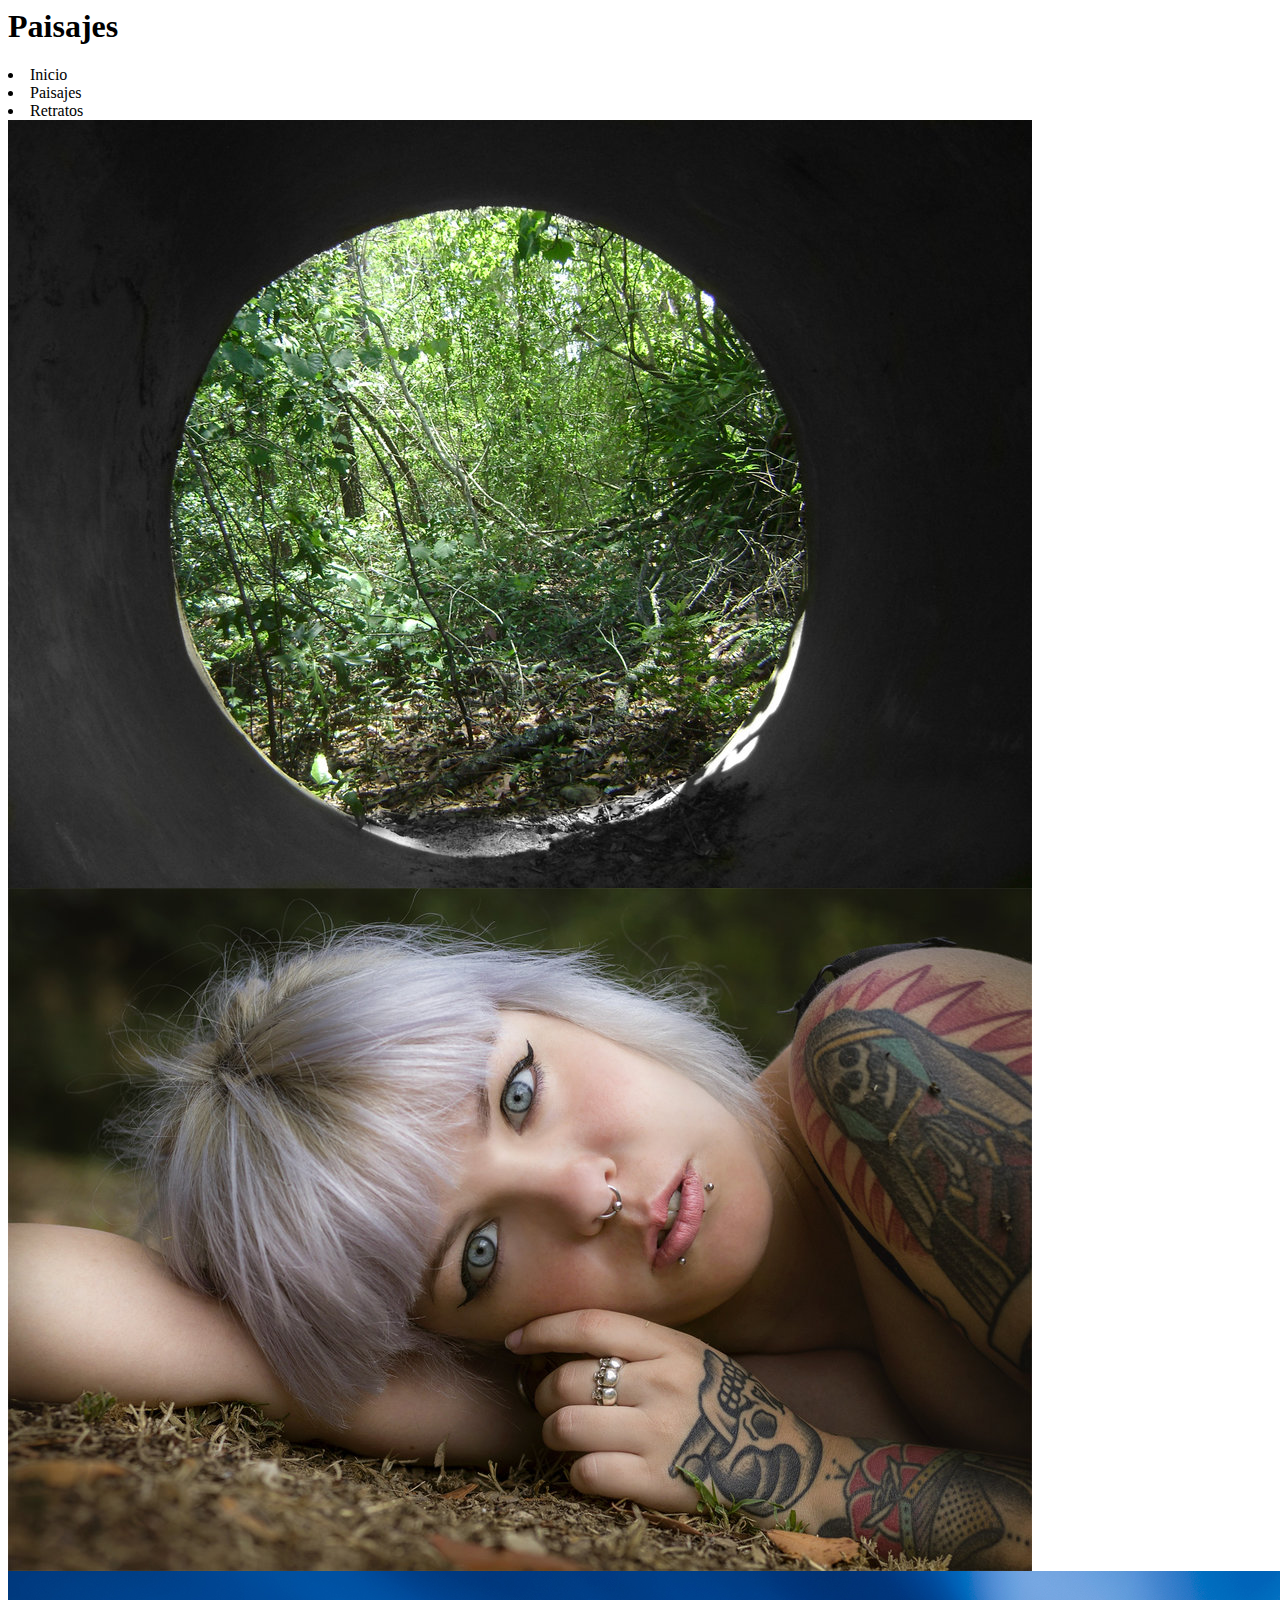
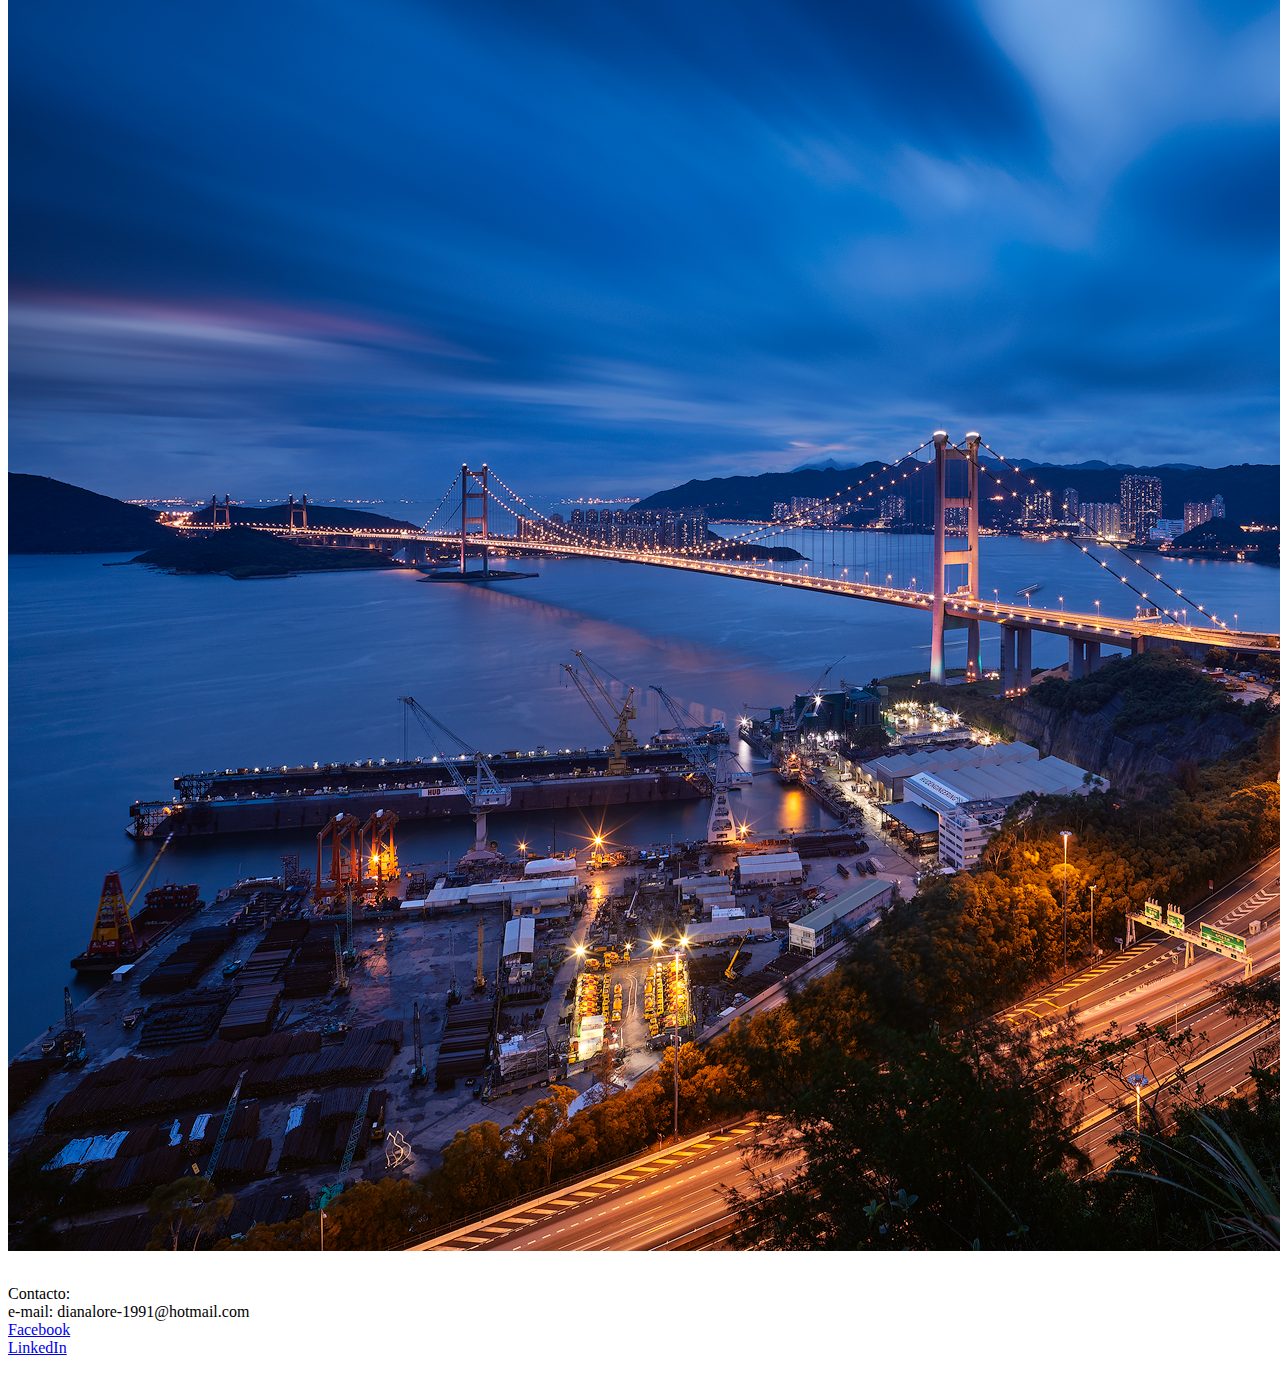
==== Paisajes.html @ 7f889836 "añadidos al repositorio los documentos base y la maquetación basica de la paginad e inicio" ====
<html>
<head>
	<title>Paisajes</title>
	<link rel="stylesheet" href="Estilos/Estilos.css">
	<meta charset="utf-8">
  <meta name="author" content="Diana Lorena Garcia Cortes">
  <meta name="keywords" content="Fotografia, Diana Lorena, Garcia Cortes, Examen, final, CSS3 y Web Responsive, Next U, Paisajes">
  <meta name="description" content="Examen final de CSS3 y Web Responsive para Next University">
</head>
<body>

<header>
	<h1 id="cabecera">
    		Paisajes
	</h1>
</header>
<section id="menu">
  <li>Inicio</li>
  <li>Paisajes</li>
  <li>Retratos</li>
</section>

<section id="contenido">
	<div id="imagen1">
			<img src="Img/down_the_rabbit_hole.jpg" >
	</div>

  <div id="imagen2">
			<img src="Img/rita.jpg" >
	</div>

  <div id="imagen3">
			<img src="Img/z_hurdles_of_life.jpg" >
	</div>
</section>

<footer>
  <p>
    <br/>
    Contacto:<br/>
    e-mail: dianalore-1991@hotmail.com<br/>
    <a href="https://www.facebook.com/lorenagarcia.23" target="_blank">Facebook</a><br/>
    <a href="https://www.linkedin.com/in/lorena-garcia-80579648/" target="_blank">LinkedIn</a>
  </p>
</footer>
</body>
</html>
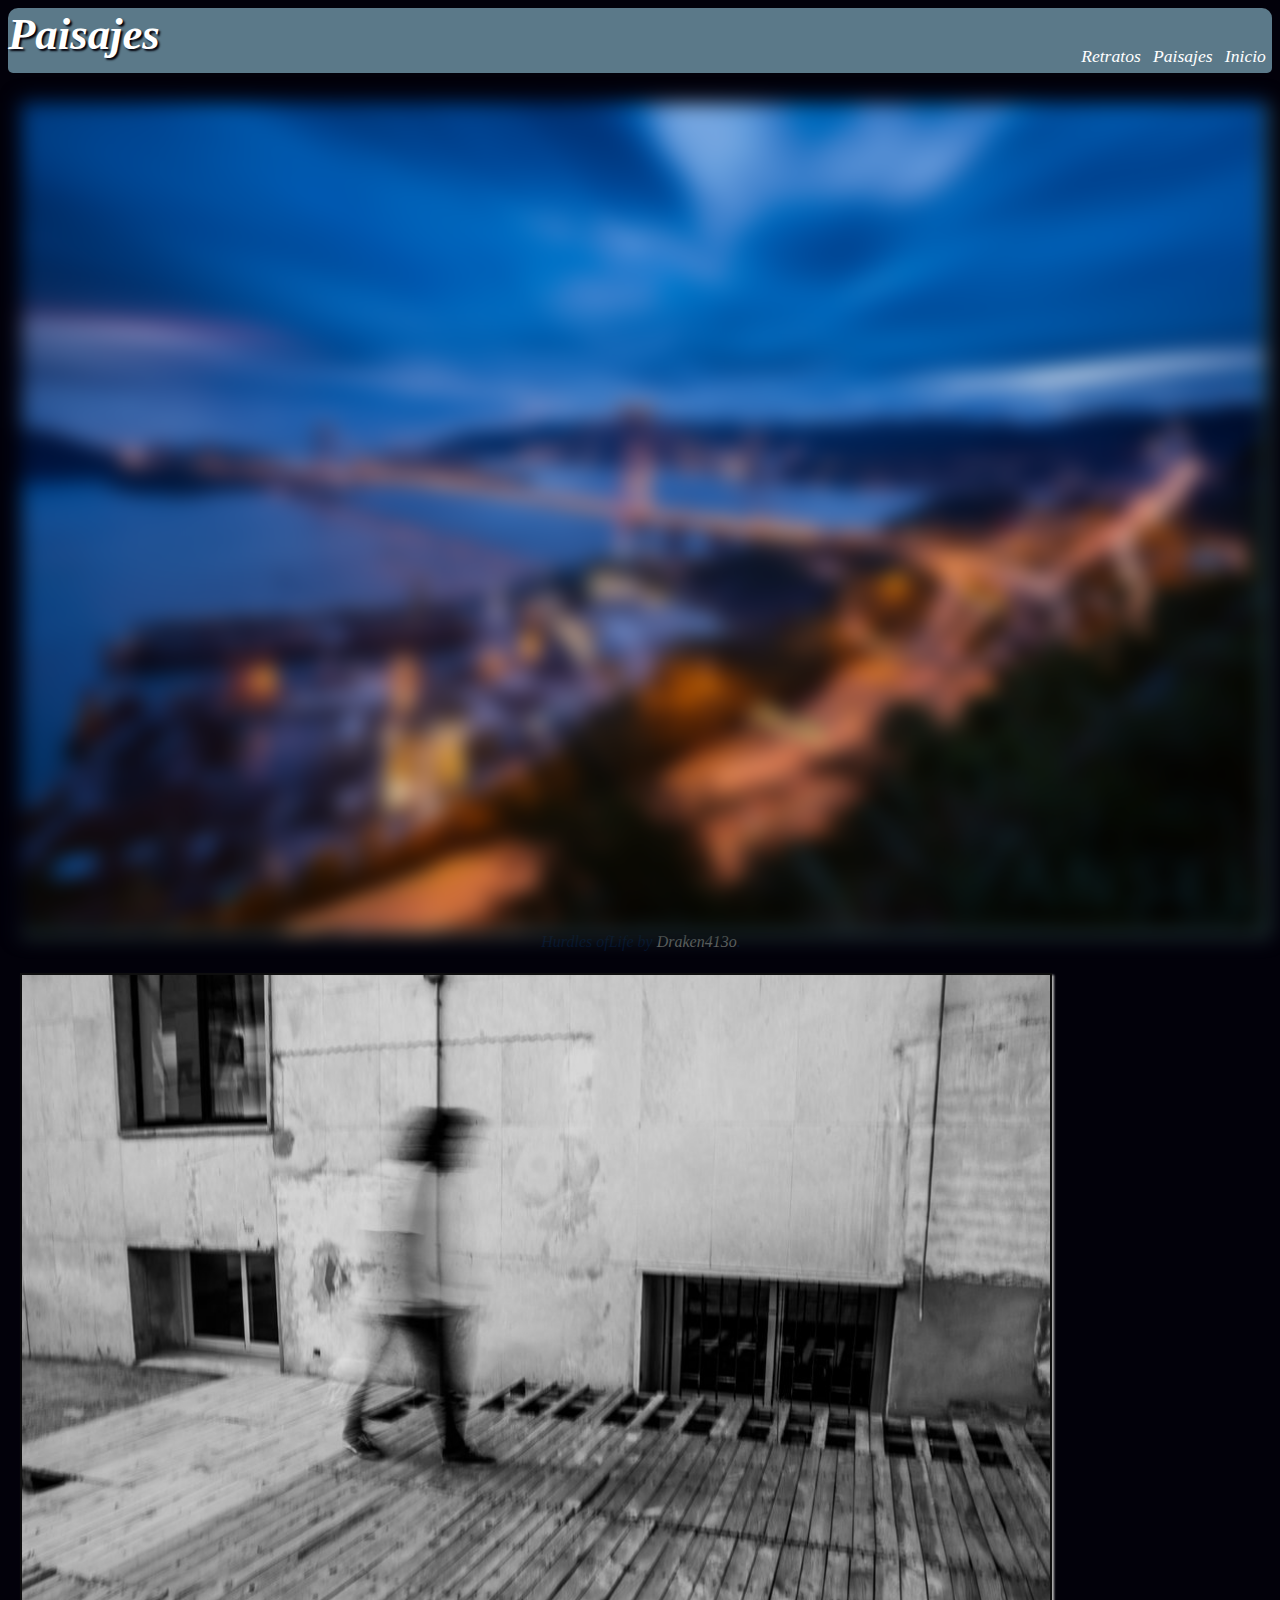
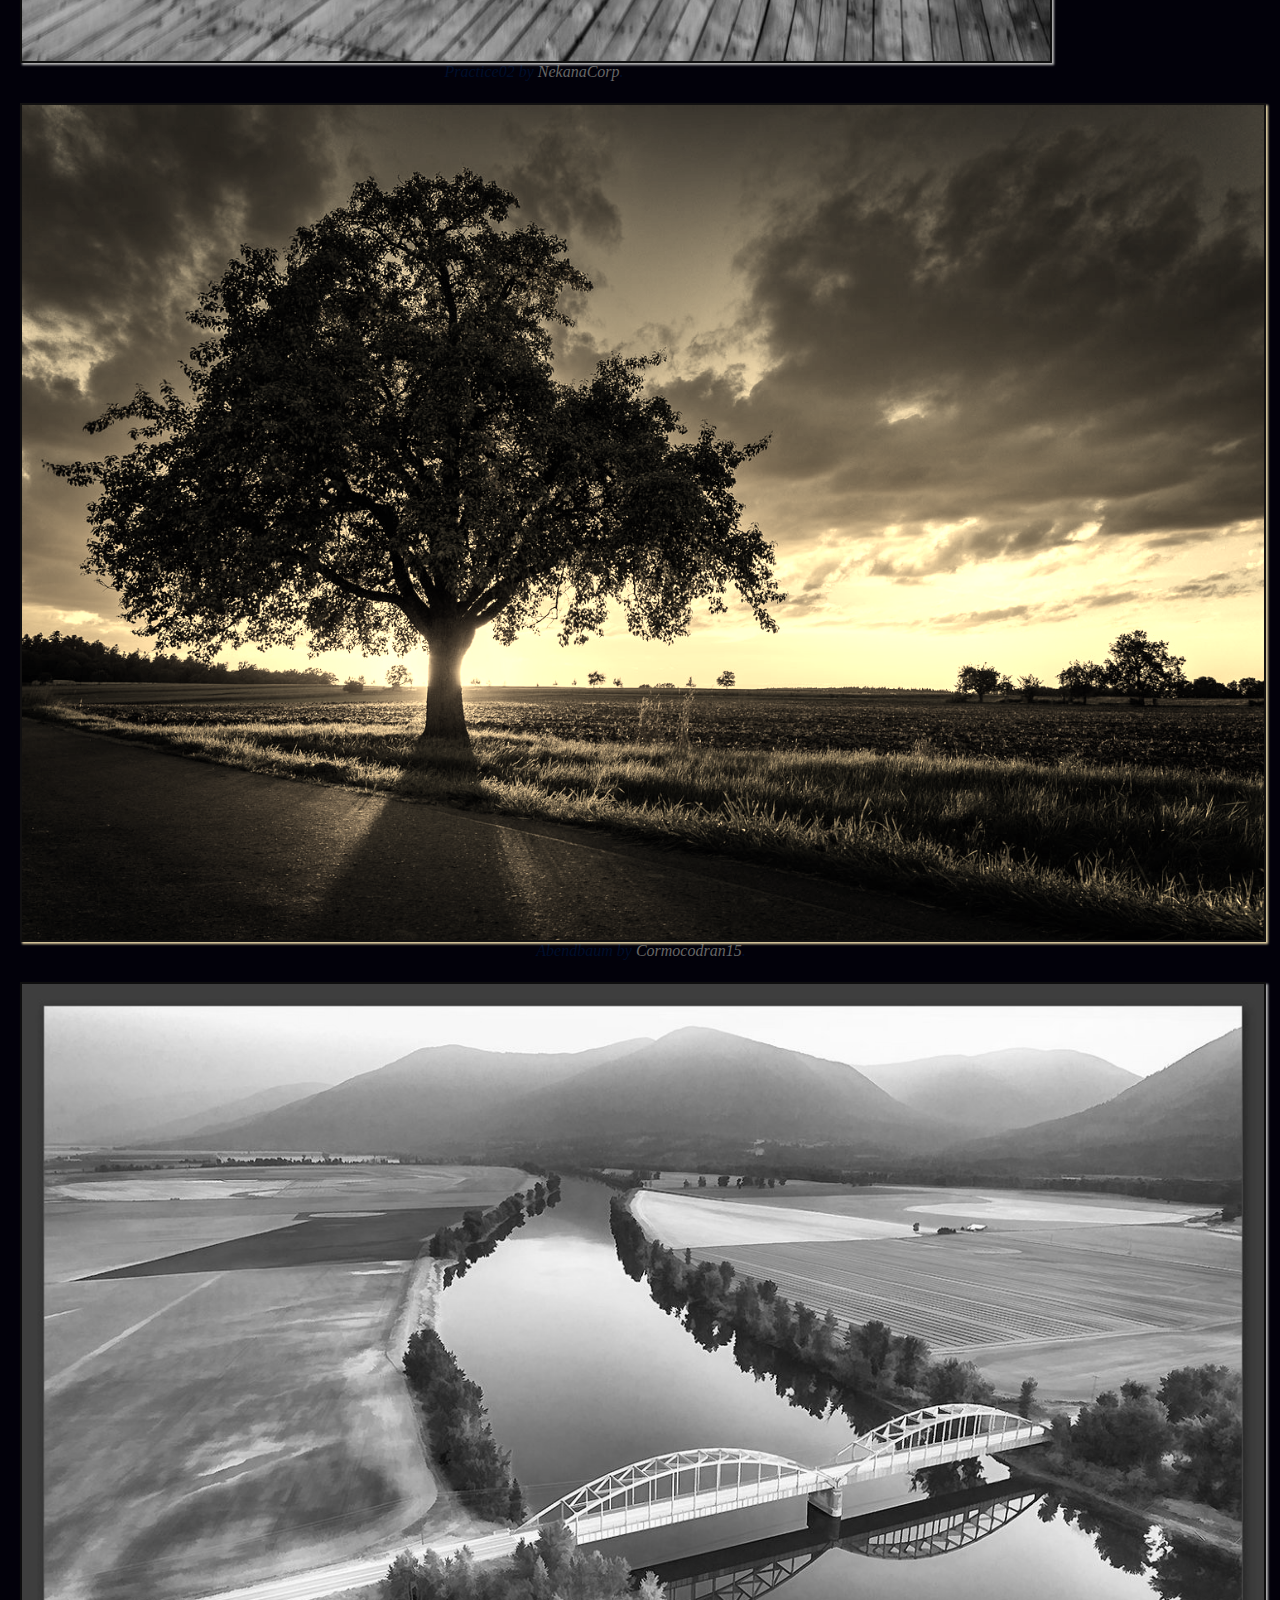
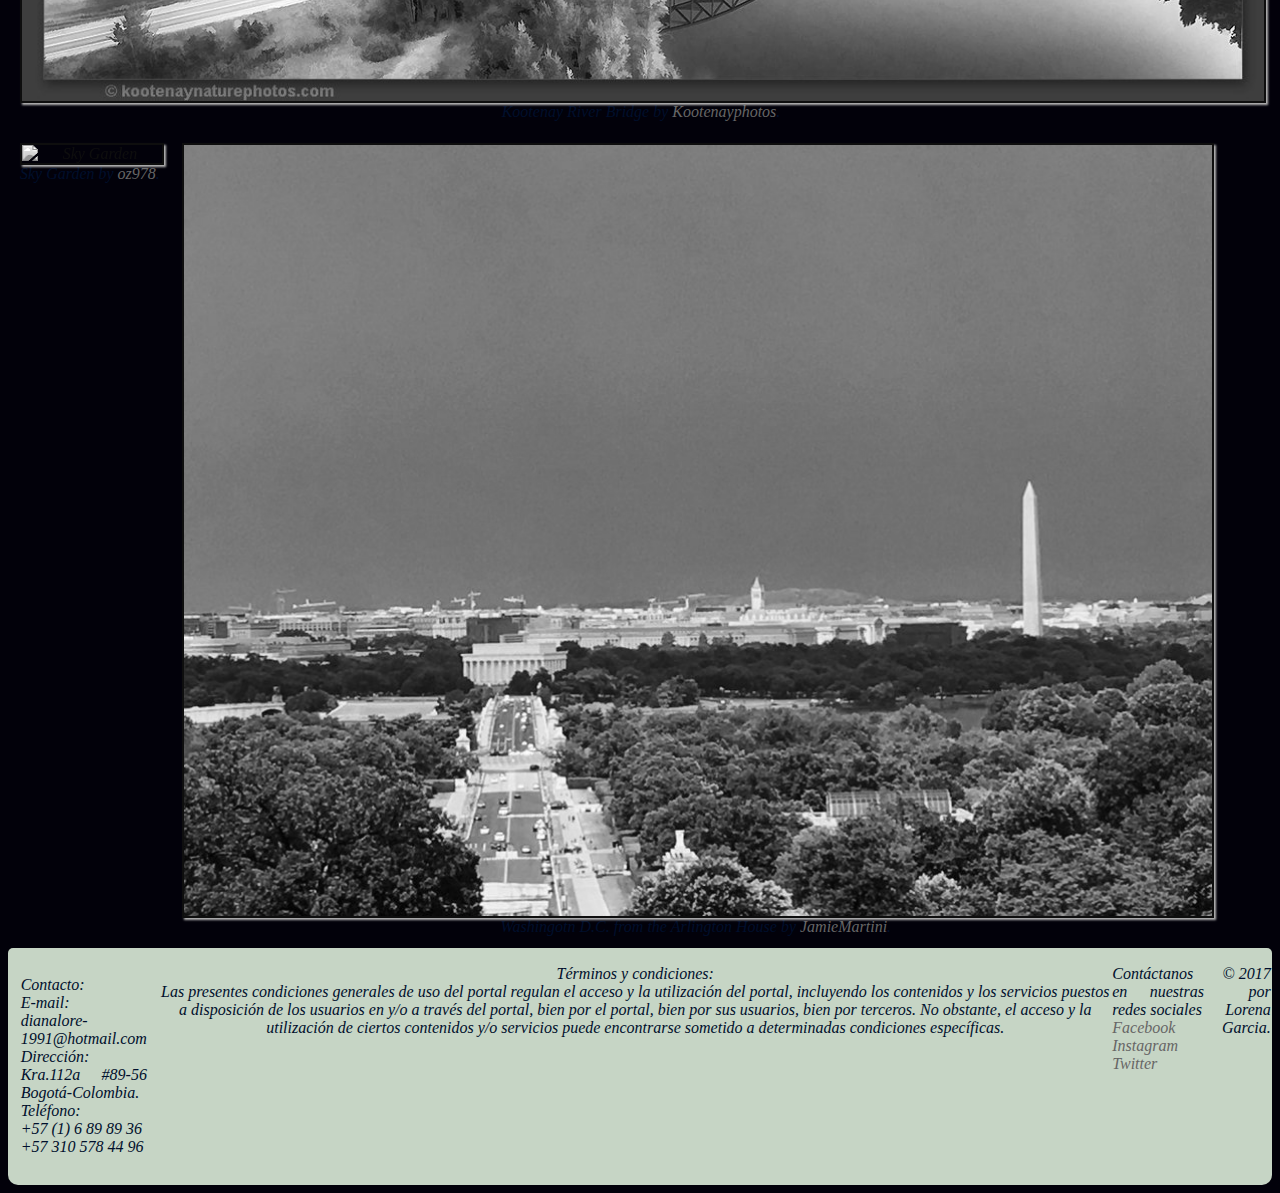
==== commit 299e3d48: "No logro cuadrar detalles del menú en versión movil y falta arreglar paisajes y retratos para versió" ====
--- a/Paisajes.html
+++ b/Paisajes.html
@@ -1,47 +1,80 @@
-<html>
+<!DOCTYPE html>
 <head>
 	<title>Paisajes</title>
-	<link rel="stylesheet" href="Estilos/Estilos.css">
+	<link rel="stylesheet" href="Estilos/Estilos2.css">
 	<meta charset="utf-8">
   <meta name="author" content="Diana Lorena Garcia Cortes">
   <meta name="keywords" content="Fotografia, Diana Lorena, Garcia Cortes, Examen, final, CSS3 y Web Responsive, Next U, Paisajes">
   <meta name="description" content="Examen final de CSS3 y Web Responsive para Next University">
 </head>
-<body>
+	  <body>
+	    <header>
+		     <h1 id="cabecera">Paisajes</h1>
+	       <nav id="menu-principal">
+	         <ul>
+	           <li><a href="Index.html">Inicio</a></li>
+	           <li><a href="Paisajes.html">Paisajes </a></li>
+	           <li><a href="Retratos.html">Retratos</a></li>
+	         </ul>
+	       </nav>
+	     </header>
 
-<header>
-	<h1 id="cabecera">
-    		Paisajes
-	</h1>
-</header>
-<section id="menu">
-  <li>Inicio</li>
-  <li>Paisajes</li>
-  <li>Retratos</li>
-</section>
+	     <div class="Galeria">
+	       <div class="Imagen1">
+	         <img src="Img/z_hurdles_of_life.jpg" alt="Hurdles">
+	            <span>Hurdles ofLife by <a href="http://draken413o.deviantart.com/art/Hurdles-of-Life-691907336" target="_blank">Draken413o</a></span>.
+	       </div>
 
-<section id="contenido">
-	<div id="imagen1">
-			<img src="Img/down_the_rabbit_hole.jpg" >
-	</div>
+	       <div class="Imagen2">
+	         <img src="Img/practice02.jpg" alt="practice">
+	            <span>Practice02 by <a href="http://nekanacorp.deviantart.com/art/Practice02-693698846" target="_blank">NekanaCorp</a></span>.
+		     </div>
 
-  <div id="imagen2">
-			<img src="Img/rita.jpg" >
-	</div>
+				 <div class="Imagen3">
+	         <img src="Img/abendbaum.jpg" alt="Abendbaum">
+	            <span> Abendbaum by <a href="http://cormocodran15.deviantart.com/art/Abendbaum-696309460" target="_blank">Cormocodran15</a></span>.
+		     </div>
 
-  <div id="imagen3">
-			<img src="Img/z_hurdles_of_life.jpg" >
-	</div>
-</section>
+				 <div class="Imagen4">
+	         <img src="Img/river_bridge.jpg" alt="River Bridge">
+	            <span>Kootenay River Bridge by <a href="http://kootenayphotos.deviantart.com/art/Kootenay-River-Bridge-1-696341168" target="_blank">Kootenayphotos</a></span>.
+		     </div>
 
-<footer>
-  <p>
-    <br/>
-    Contacto:<br/>
-    e-mail: dianalore-1991@hotmail.com<br/>
-    <a href="https://www.facebook.com/lorenagarcia.23" target="_blank">Facebook</a><br/>
-    <a href="https://www.linkedin.com/in/lorena-garcia-80579648/" target="_blank">LinkedIn</a>
-  </p>
-</footer>
-</body>
-</html>
+				 <div class="Imagen5">
+	         <img src="Img/untitled.jpg" alt="Sky Garden">
+	            <span>Sky Garden by <a href="http://oz978.deviantart.com/art/Sky-Garden-694716305" target="_blank">oz978</a></span>.
+		     </div>
+
+				 <div class="Imagen6">
+	         <img src="Img/washington.jpg" alt="Washington">
+	            <span>Washingotn D.C. from the Arlington House by <a href="http://jamiemartini.deviantart.com/art/Washington-D-C-from-the-Arlington-House-696277000" target="_blank">JamieMartini</a></span>.
+		     </div>
+
+	   </div>
+
+	    <footer>
+	      <div class="columna1">
+	        <p>
+	          Contacto:<br/>
+	          E-mail:<br/>dianalore-1991@hotmail.com<br/>
+	          Dirección:<br/> Kra.112a #89-56 Bogotá-Colombia.<br/>
+	          Teléfono: <br/>+57 (1) 6 89 89 36 <br/> +57 310 578 44 96
+	        </p>
+	      </div>
+	      <div class="columna2">
+	        <p>Términos y condiciones:<br/>
+	          Las presentes condiciones generales de uso del portal regulan el acceso y la utilización del portal, incluyendo los contenidos y los servicios puestos a disposición de los usuarios en y/o a través del portal, bien por el portal, bien por sus usuarios, bien por terceros. No obstante, el acceso y la utilización de ciertos contenidos y/o servicios puede encontrarse sometido a determinadas condiciones específicas.</p>
+	      </div>
+	      <div class="columna3">
+	        <p>Contáctanos en nuestras redes sociales<br/>
+	          <a href="www.facebook.com/lorenagarcia.23">Facebook</a><br/>
+	          <a href="www.instagram.com/lorenagarcia09">Instagram</a><br/>
+	          <a href="www.twitter.com/lorengarcia">Twitter</a></p>
+	      </div>
+	      <div class="columna4">
+	        <p>&#169; 2017 por Lorena Garcia.</p>
+	      </div>
+	    </footer>
+
+	   </body>
+	</html>
--- a/Estilos/Estilos2.css
+++ b/Estilos/Estilos2.css
@@ -0,0 +1,276 @@
+@import url('https://fonts.google…com/css?family=Dancing+Script');
+
+header{
+  background-color:#5b7989;
+  width:100%;
+  height:15%;
+  -moz-border-radius:10px 10px 5px 5px;
+  -webkit-border-radius: 10px 10px 5px 5px;
+}
+#cabecera{
+  text-align:left;
+  font-size:2.8em;
+  color:white;
+  text-shadow: 2px 2px 2px #02010a;
+  margin-top:1px;
+}
+nav{
+  height:100%;
+  font-size:1.1em;
+}
+#menu-principal ul{
+  list-style-type:none;
+  overflow:hidden;
+  height: 100%;
+  margin-top:-4%;
+}
+#menu-principal li{
+  float:right;
+  display:block;
+  padding: 0.5%;
+  height:35%;
+  text-align:center;
+}
+
+#menu-principal li a{
+  text-decoration:none;
+  font-size-adjust: auto;
+  color:white;
+}
+
+#menu-principal li a:hover{
+  background-color:#86c4ff;
+  color:#ffffff;
+}
+body{
+  background:#02010a;
+  font-family: 'Dancing Script';
+  font-style:italic;
+  color:#000f2c;
+}
+
+div img{
+  display:table;
+}
+div img span{
+  line-height:normal;
+  font-size:0.8em;
+  display:table-caption bottom;
+  margin:0;
+  text-align:left;
+}
+a{
+  text-decoration:none;
+  color:#666;
+}
+div [class*="bloque"]{
+  max-height:550px;
+  flex: 1 2 30%;
+}
+
+.Galeria {
+  display: flex;
+  flex-flow: row wrap;
+  text-align:center;
+  width:100%;
+  margin:1px;
+}
+.Imagen1{
+  order:1;
+  margin:1px;
+  padding:10px;
+
+}
+.Imagen1 img{
+  width:100%;
+  border:solid 2px;
+  -webkit-box-shadow: 2px 2px 2px #82c3a6;
+  -moz-box-shadow: 2px 2px 2px #82c3a6;
+  -webkit-filter:blur(10px);
+  filter:blur(10px);
+}
+
+.Imagen2{
+  order:2;
+  margin:1px;
+  padding:10px;
+}
+.Imagen2 img{
+  width:100%;
+  border:solid 2px;
+  -webkit-box-shadow: 2px 2px 2px #82c3a6;
+  -moz-box-shadow: 2px 2px 2px #82c3a6;
+  -webkit-filter:grayscale(100%);
+  filter:grayscale(100%);
+}
+
+.Imagen3{
+  order:3;
+  margin:1px;
+  padding:10px;
+}
+.Imagen3 img{
+  width:100%;
+  border:solid 2px;
+  -webkit-box-shadow: 2px 2px 2px #82c3a6;
+  -moz-box-shadow: 2px 2px 2px #82c3a6;
+  -webkit-filter:sepia(90%);
+  filter:sepia(90%);
+}
+
+.Imagen4{
+  order:4;
+  margin:1px;
+  padding:10px;
+}
+.Imagen4 img{
+  width:100%;
+  border:solid 2px;
+  -webkit-box-shadow: 2px 2px 2px #82c3a6;
+  -moz-box-shadow: 2px 2px 2px #82c3a6;
+  -webkit-filter:grayscale(100%);
+  filter:grayscale(100%);
+}
+
+.Imagen5{
+  order:5;
+  margin:1px;
+  padding:10px;
+}
+.Imagen5 img{
+  width:100%;
+  border:solid 2px;
+  -webkit-box-shadow: 2px 2px 2px #82c3a6;
+  -moz-box-shadow: 2px 2px 2px #82c3a6;
+  -webkit-filter:grayscale(100%);
+  filter:grayscale(100%);
+}
+
+.Imagen6{
+  order:6;
+  margin:1px;
+  padding:10px;
+}
+.Imagen6 img{
+  width:100%;
+  border:solid 2px;
+  -webkit-box-shadow: 2px 2px 2px #82c3a6;
+  -moz-box-shadow: 2px 2px 2px #82c3a6;
+  -webkit-filter:grayscale(100%);
+  filter:grayscale(100%);
+}
+
+footer{
+  width:100%;
+  background-color:#C6d5c5;
+  -moz-border-radius:5px 5px 10px 10px;
+  -webkit-border-radius: 5px 5px 10px 10px;
+  display: flex;
+  flex-flow: row ;
+  text-align:justify;
+}
+.columna1{
+  order:1;
+  flex-grow:3;
+  padding:1%;
+}
+.columna2{
+  order:2;
+  text-align:center;
+  flex-grow:2;
+  padding:0.1%;
+}
+.columna3{
+  order:3;
+  flex-grow:1;
+  padding:0.1%;
+}
+.columna4{
+  order:4;
+  flex-grow:1;
+
+  padding:0.1%;
+  text-align:right;
+}
+@media screen and (min-width:901px) and (max-width:1280px){
+.contenedor1{
+  display: flex;
+  flex-flow: row;
+  text-align:center;
+  height:30%;
+  margin:1px;
+}
+.bloque1{
+  order:2;
+  width:50%;
+}
+.bloque2{
+  order:1;
+  width:50%;
+}
+}
+@media screen and (max-width:900px){
+  header{
+    display:flex;
+    flex-direction:column;
+  }
+  #cabecera{
+    text-align:center;
+    order:1;
+  }
+  nav{
+    text-align:center;
+    display:block;
+    order:2;
+    float:none;
+    margin-left:15px;
+    margin-right:100px;
+}
+.contenido{
+    width:100%;
+    align:center;
+}
+.contenedor1{
+  width:99%;
+}
+.contenedor2{
+    display: flex;
+    flex-flow: column;
+    text-align:center;
+    height:30%;
+    margin:1px;
+    width: 99%;
+  }
+  .bloque1{
+    order:2;
+    width:98%;
+  }
+  .bloque2{
+    order:1;
+    width:98%;
+  }
+footer{
+  display:flex;
+  flex-flow:column;
+  width:99%;
+}
+.columna1{
+  width:inherit;
+  order:3;
+  text-align:center;
+}
+.columna2{
+  width:inherit;
+  order:1;
+  text-align:justify;
+}
+.columna3{
+  width:inherit;
+  order:2;
+  text-align:center;
+}
+.columna4{
+  width:inherit;
+  order:4;
+}
+}
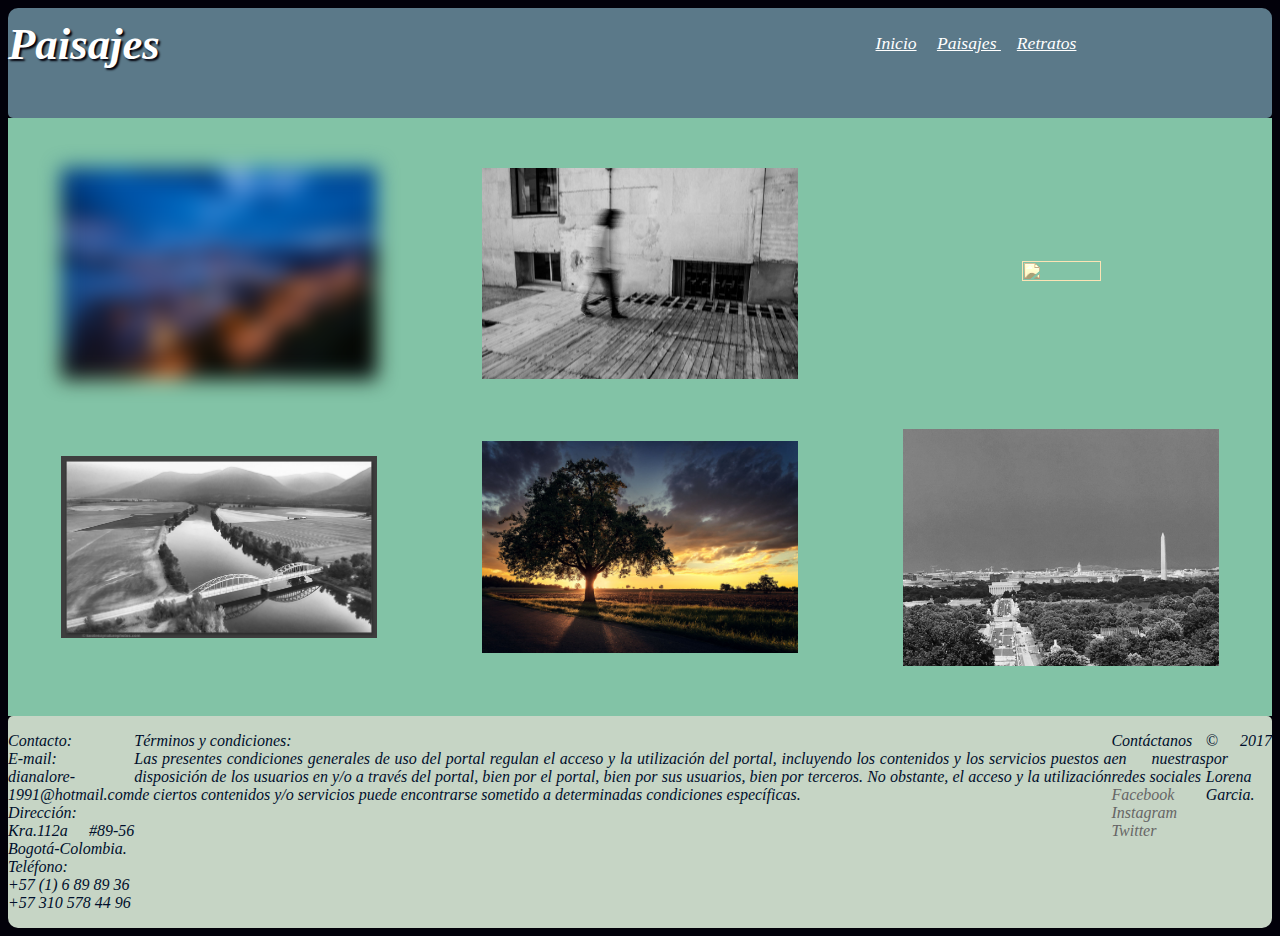
==== commit 102a7570: "Finalizado." ====
--- a/Paisajes.html
+++ b/Paisajes.html
@@ -19,38 +19,18 @@
 	       </nav>
 	     </header>
 
-	     <div class="Galeria">
-	       <div class="Imagen1">
-	         <img src="Img/z_hurdles_of_life.jpg" alt="Hurdles">
-	            <span>Hurdles ofLife by <a href="http://draken413o.deviantart.com/art/Hurdles-of-Life-691907336" target="_blank">Draken413o</a></span>.
-	       </div>
-
-	       <div class="Imagen2">
-	         <img src="Img/practice02.jpg" alt="practice">
-	            <span>Practice02 by <a href="http://nekanacorp.deviantart.com/art/Practice02-693698846" target="_blank">NekanaCorp</a></span>.
-		     </div>
-
-				 <div class="Imagen3">
-	         <img src="Img/abendbaum.jpg" alt="Abendbaum">
-	            <span> Abendbaum by <a href="http://cormocodran15.deviantart.com/art/Abendbaum-696309460" target="_blank">Cormocodran15</a></span>.
-		     </div>
-
-				 <div class="Imagen4">
-	         <img src="Img/river_bridge.jpg" alt="River Bridge">
-	            <span>Kootenay River Bridge by <a href="http://kootenayphotos.deviantart.com/art/Kootenay-River-Bridge-1-696341168" target="_blank">Kootenayphotos</a></span>.
-		     </div>
-
-				 <div class="Imagen5">
-	         <img src="Img/untitled.jpg" alt="Sky Garden">
-	            <span>Sky Garden by <a href="http://oz978.deviantart.com/art/Sky-Garden-694716305" target="_blank">oz978</a></span>.
-		     </div>
-
-				 <div class="Imagen6">
-	         <img src="Img/washington.jpg" alt="Washington">
-	            <span>Washingotn D.C. from the Arlington House by <a href="http://jamiemartini.deviantart.com/art/Washington-D-C-from-the-Arlington-House-696277000" target="_blank">JamieMartini</a></span>.
-		     </div>
-
-	   </div>
+			 <section>
+      <div class="primero">
+        <img src="Img/z_hurdles_of_life.jpg" class="paisaje blur">
+        <img src="Img/practice02.jpg" class="paisaje gris">
+        <img src="Img/untitled.jpg" class="paisaje sepia">
+      </div>
+      <div class="segundo">
+        <img src="Img/river_bridge.jpg" class="paisaje gris">
+        <img src="Img/abendbaum.jpg" class="paisaje">
+        <img src="Img/washington.jpg" class="paisaje gris">
+      </div>
+    </section>
 
 	    <footer>
 	      <div class="columna1">
--- a/Estilos/Estilos2.css
+++ b/Estilos/Estilos2.css
@@ -1,166 +1,197 @@
 @import url('https://fonts.google…com/css?family=Dancing+Script');
 
+body{
+  background:#02010a;
+  font-family: 'Dancing Script';
+  font-style:italic;
+  color:#000f2c;
+}
+#Contenido{
+  margin-left:auto;
+  margin-right: auto;
+  display:flex;
+  flex-direction:column;
+}
+
 header{
+  height:110px;
   background-color:#5b7989;
-  width:100%;
-  height:15%;
   -moz-border-radius:10px 10px 5px 5px;
   -webkit-border-radius: 10px 10px 5px 5px;
-}
-#cabecera{
-  text-align:left;
+  order:1;
+  animation:entrada 1s;
+}
+
+@-webkit-keyframes entrada{
+  0%{
+    margin-top:150%;
+  }
+  60%{
+    margin-top:-5%;
+  }
+  100%{
+    margin-top:0%;
+  }
+}
+header #cabecera{
+  float:left;
+  width:50%;
   font-size:2.8em;
   color:white;
   text-shadow: 2px 2px 2px #02010a;
-  margin-top:1px;
-}
-nav{
-  height:100%;
+  margin-top:10px;
+}
+header #cabecera h1{
+  margin-left:4%;
+}
+
+header #menu-principal{
+  height:50%;
+  width:50%;
+  float:right;
+  padding-top:4%;
   font-size:1.1em;
 }
+
 #menu-principal ul{
   list-style-type:none;
   overflow:hidden;
   height: 100%;
   margin-top:-4%;
+  text-align:center;
 }
 #menu-principal li{
-  float:right;
-  display:block;
+  display:inline;
+  margin:0px 5px;
   padding: 0.5%;
   height:35%;
   text-align:center;
 }
 
 #menu-principal li a{
-  text-decoration:none;
+  text-decoration:underline;
+  color:#ffffff;
   font-size-adjust: auto;
-  color:white;
 }
 
 #menu-principal li a:hover{
-  background-color:#86c4ff;
-  color:#ffffff;
-}
-body{
-  background:#02010a;
-  font-family: 'Dancing Script';
-  font-style:italic;
-  color:#000f2c;
-}
-
-div img{
-  display:table;
-}
-div img span{
-  line-height:normal;
-  font-size:0.8em;
-  display:table-caption bottom;
-  margin:0;
-  text-align:left;
-}
+  color:#86c4ff;
+  text-decoration:none !important;
+}
+
 a{
   text-decoration:none;
   color:#666;
 }
-div [class*="bloque"]{
-  max-height:550px;
-  flex: 1 2 30%;
-}
-
-.Galeria {
-  display: flex;
-  flex-flow: row wrap;
-  text-align:center;
+a:hover{
+  text-decoration:line-through;
+}
+section {
+  background-color:#d5c75f;
+  text-align:center;
+}/*
+.imagen{
+width:25%;
+height:20%;
+}
+.imagenes1, .imagenes2 {
   width:100%;
-  margin:1px;
-}
-.Imagen1{
-  order:1;
-  margin:1px;
-  padding:10px;
-
-}
-.Imagen1 img{
-  width:100%;
-  border:solid 2px;
-  -webkit-box-shadow: 2px 2px 2px #82c3a6;
-  -moz-box-shadow: 2px 2px 2px #82c3a6;
+  display:flex;
+  flex-direction:row;
+
+}
+.imagenes1{
+  padding:50px 0 50px 0;
+}
+.imagenes2{
+  padding:50px 0 50px 0;
+}
+img{
+  margin:auto;
+}
+#i1{
+  order:1
   -webkit-filter:blur(10px);
   filter:blur(10px);
 }
-
-.Imagen2{
+#i2{
   order:2;
-  margin:1px;
-  padding:10px;
-}
-.Imagen2 img{
-  width:100%;
-  border:solid 2px;
-  -webkit-box-shadow: 2px 2px 2px #82c3a6;
-  -moz-box-shadow: 2px 2px 2px #82c3a6;
   -webkit-filter:grayscale(100%);
   filter:grayscale(100%);
 }
 
-.Imagen3{
+#i3{
   order:3;
-  margin:1px;
-  padding:10px;
-}
-.Imagen3 img{
-  width:100%;
-  border:solid 2px;
-  -webkit-box-shadow: 2px 2px 2px #82c3a6;
-  -moz-box-shadow: 2px 2px 2px #82c3a6;
   -webkit-filter:sepia(90%);
   filter:sepia(90%);
 }
 
-.Imagen4{
-  order:4;
-  margin:1px;
-  padding:10px;
-}
-.Imagen4 img{
-  width:100%;
-  border:solid 2px;
-  -webkit-box-shadow: 2px 2px 2px #82c3a6;
-  -moz-box-shadow: 2px 2px 2px #82c3a6;
+#i4{
+  order:4;
   -webkit-filter:grayscale(100%);
   filter:grayscale(100%);
 }
 
-.Imagen5{
+#i5{
   order:5;
-  margin:1px;
-  padding:10px;
-}
-.Imagen5 img{
-  width:100%;
-  border:solid 2px;
-  -webkit-box-shadow: 2px 2px 2px #82c3a6;
-  -moz-box-shadow: 2px 2px 2px #82c3a6;
+}
+
+#i6{
+  order:6;
   -webkit-filter:grayscale(100%);
   filter:grayscale(100%);
 }
-
-.Imagen6{
-  order:6;
-  margin:1px;
-  padding:10px;
-}
-.Imagen6 img{
-  width:100%;
-  border:solid 2px;
-  -webkit-box-shadow: 2px 2px 2px #82c3a6;
-  -moz-box-shadow: 2px 2px 2px #82c3a6;
-  -webkit-filter:grayscale(100%);
-  filter:grayscale(100%);
-}
-
-footer{
+*/
+.paisaje{
+  width: 25%;
+  height: 20%;
+}
+section{
+  background-color: #82c3a6;
+}
+.primero,.segundo{
+  width: 100%;
+  display: flex;
+  flex-direction: row;
+  text-align: center;
+}
+.primero{
+  padding: 50px 0 0 0;
+}
+.segundo{
+  padding: 50px 0 50px 0;
+}
+img{
+  margin: auto;
+}
+.blur{
+  filter: blur(10px);
+}
+.gris{
+  filter: grayscale(100%);
+}
+.sepia{
+  filter: sepia(90%);
+}
+@media (max-width:600px) {
+  .paisaje{
+    width: 75%;
+    height: 80%;
+  }
+  .primero,.segundo{
+    flex-direction: column;
+  }
+  .primero img{
+    padding: 50px 0 0 0;
+  }
+  .segundo img{
+    padding: 0 0 50px 0;
+  }
+}
+
+
+
+footer {
   width:100%;
   background-color:#C6d5c5;
   -moz-border-radius:5px 5px 10px 10px;
@@ -168,109 +199,94 @@
   display: flex;
   flex-flow: row ;
   text-align:justify;
-}
-.columna1{
-  order:1;
-  flex-grow:3;
+  order:4;
+}
+.contacto{
+  order:1;
+  width:20%;
+  float:left;
+  text-align:left;
   padding:1%;
 }
-.columna2{
+.terminos{
   order:2;
-  text-align:center;
-  flex-grow:2;
+  width:25%;
+  float:right;
+  text-align:center;
   padding:0.1%;
 }
-.columna3{
+.redes{
   order:3;
-  flex-grow:1;
+  width:25%;
+  float:right;
   padding:0.1%;
 }
-.columna4{
-  order:4;
-  flex-grow:1;
-
+.derechos{
+  order:4;
+  width:25%;
+  float:rigth;
   padding:0.1%;
   text-align:right;
 }
-@media screen and (min-width:901px) and (max-width:1280px){
-.contenedor1{
-  display: flex;
-  flex-flow: row;
-  text-align:center;
-  height:30%;
-  margin:1px;
-}
-.bloque1{
-  order:2;
-  width:50%;
-}
-.bloque2{
-  order:1;
-  width:50%;
-}
-}
-@media screen and (max-width:900px){
-  header{
-    display:flex;
-    flex-direction:column;
-  }
-  #cabecera{
-    text-align:center;
-    order:1;
-  }
-  nav{
-    text-align:center;
-    display:block;
-    order:2;
-    float:none;
-    margin-left:15px;
-    margin-right:100px;
-}
+
+@media screen{
 .contenido{
-    width:100%;
-    align:center;
-}
-.contenedor1{
+    width:900px !important;
+  }
+}
+
+@media (max-width:900px){
+header{
+  height:170px !important;
+  display:flex;
+  flex-direction:column;
+}
+header #cabecera{
+  width:100% !important;
+  float:none;
+  font-size:2.5em;
+  text-align:center;
+  order:0;
+}
+header #menu-principal{
+  width:100% !important;
+  float:none;
+  align:center;
+  text-align:center;
+  order:1;
+}
+.Galeria{
+  width:100% !important;
+  align:center;
+}
+.Galeria img{
+  float:none;
+  border:solid 2px;
+  margin:10px 0 0 10px;
   width:99%;
 }
-.contenedor2{
-    display: flex;
-    flex-flow: column;
-    text-align:center;
-    height:30%;
-    margin:1px;
-    width: 99%;
-  }
-  .bloque1{
-    order:2;
-    width:98%;
-  }
-  .bloque2{
-    order:1;
-    width:98%;
-  }
+
 footer{
   display:flex;
   flex-flow:column;
   width:99%;
 }
-.columna1{
+.contacto{
   width:inherit;
   order:3;
   text-align:center;
 }
-.columna2{
+.terminos{
   width:inherit;
   order:1;
   text-align:justify;
 }
-.columna3{
+.redes{
   width:inherit;
   order:2;
   text-align:center;
 }
-.columna4{
-  width:inherit;
-  order:4;
-}
-}
+.derechos{
+  width:inherit;
+  order:4;
+}
